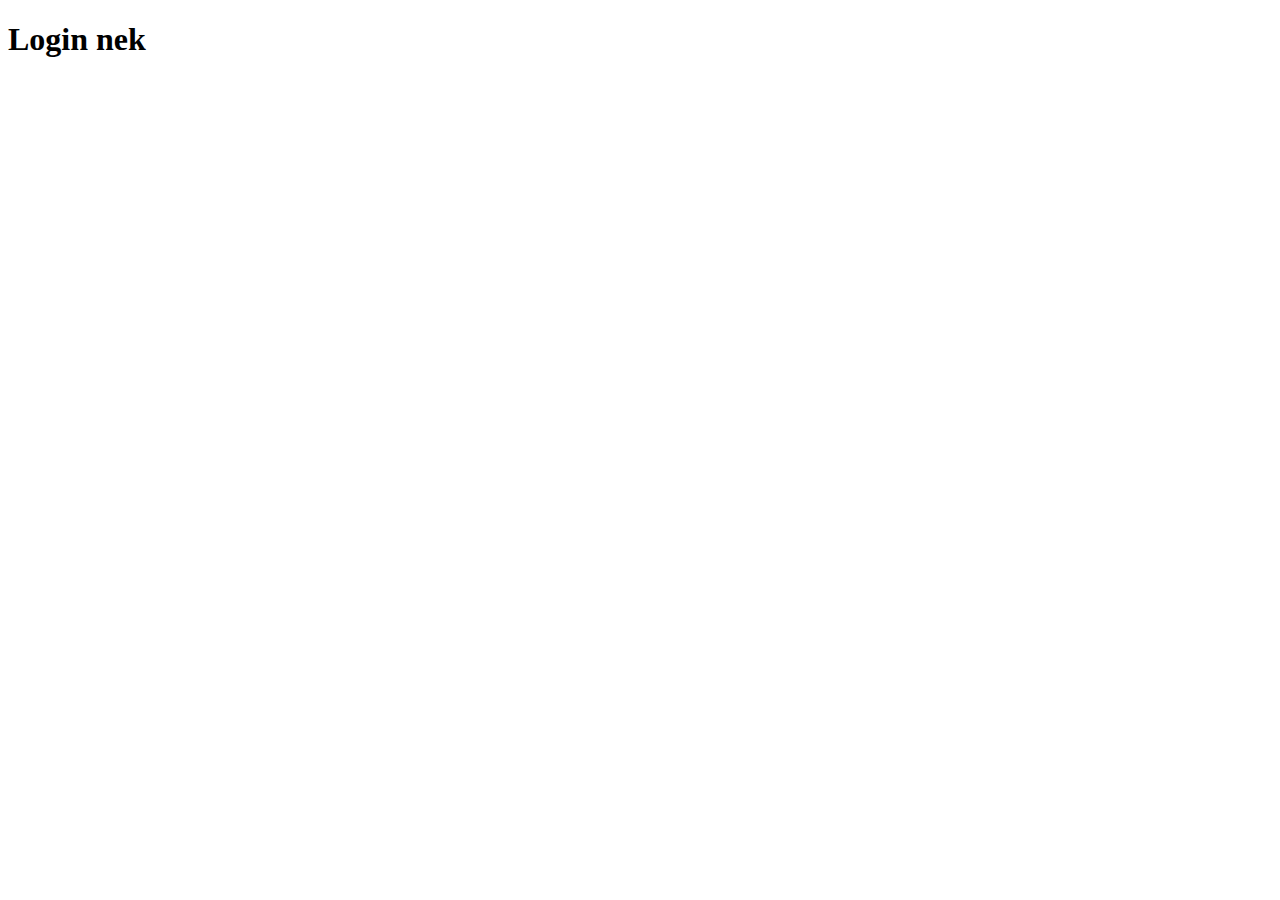
==== login.html @ 556af5e1 "Add login" ====
<!DOCTYPE html>
<html lang="en">
<head>
    <meta charset="UTF-8">
    <meta name="viewport" content="width=device-width, initial-scale=1.0">
    <title>Document</title>
</head>
<body>
    <h1> Login nek </h1>
</body>
</html>
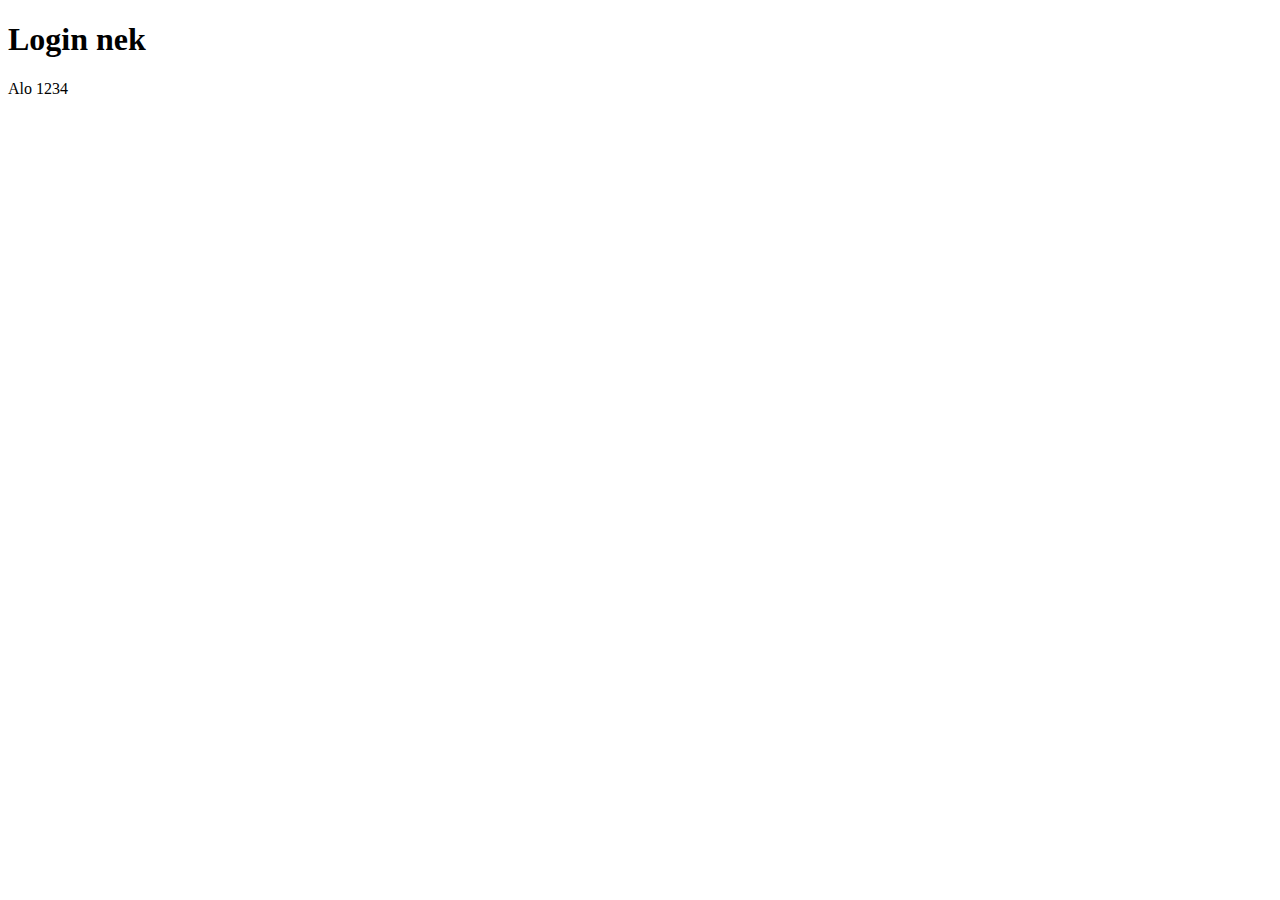
==== commit a2f1278e: "Add login.html" ====
--- a/login.html
+++ b/login.html
@@ -7,5 +7,6 @@
 </head>
 <body>
     <h1> Login nek </h1>
+    <p> Alo 1234 </p>
 </body>
 </html>